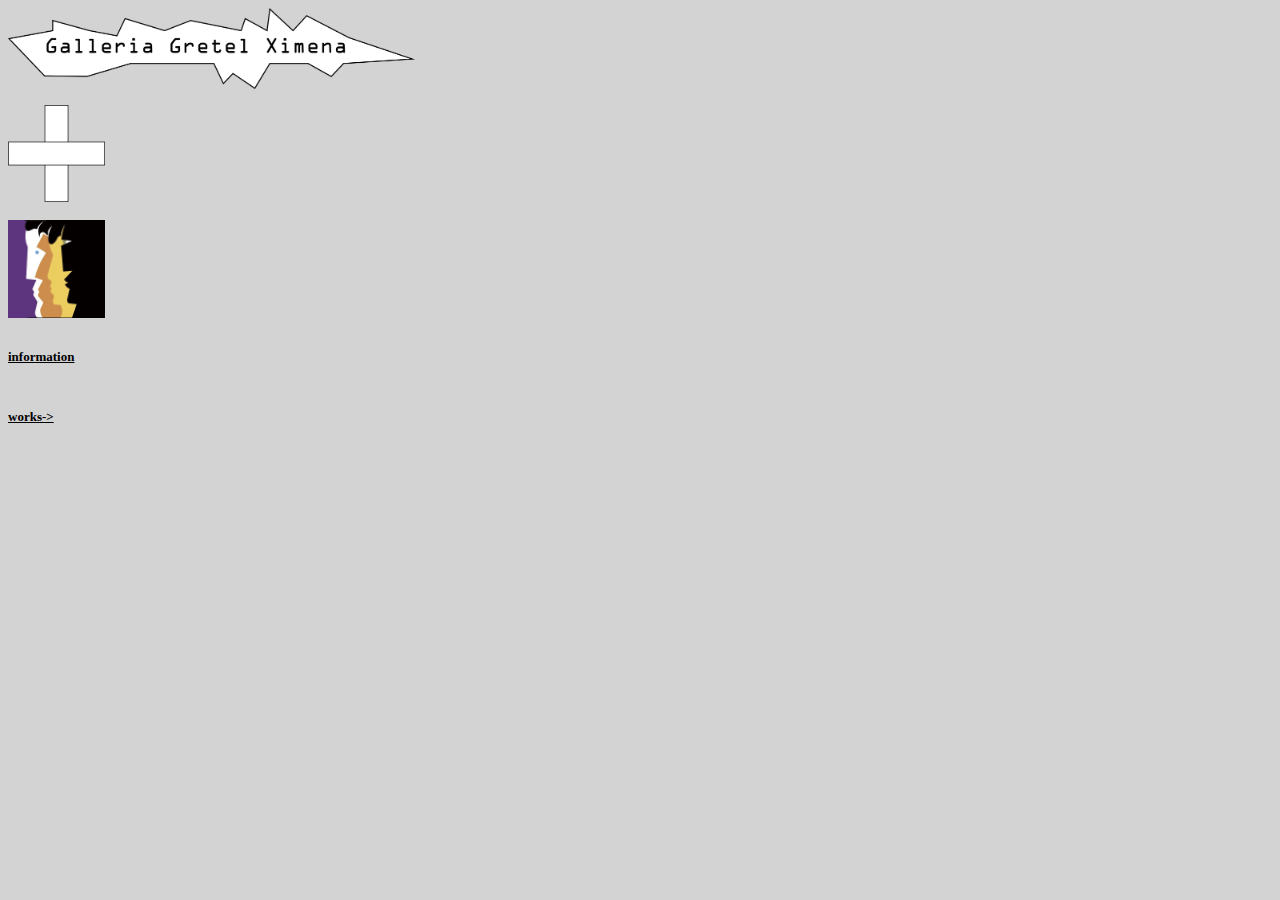
==== index.html @ b022861e "added new files" ====
<html>
<head>
    <meta charset="UTF-8">
    <meta name="viewport" content="width=device-width, initial-scale=1.0">
    <title></title>
    <link href="colors.css" rel="stylesheet" type="text/css">
    <link rel="icon" href="">
    </head>
<body>
    <img src="Untitled-3.png">
    <br>
    <img src="cross.png">
    <br>
    <br>
    <img src="xGd-f9XN_400x400.jpg">
    <br>
    <br>
    <div class="infobutton">
    <p><a href ="infopage.html"><b>information</b></a></p>
    </div>
    <br>
    <div class="worksbutton">
    <p><a href ="rpage.html"><b>works-></b></a></p>
    </div>
    
    
    
    
    
    
    
</body>
</html>
---- colors.css ----
body{
  background-color: lightgray;
  color: black;
}

img{
    height: 11%;
    width: inherit;
    float: ;
}

p{
    font-family: "OCR A Std";
    font-size: small; 
    
}


a:link {
  color: black;
}

a:visited {
  color: red;
}
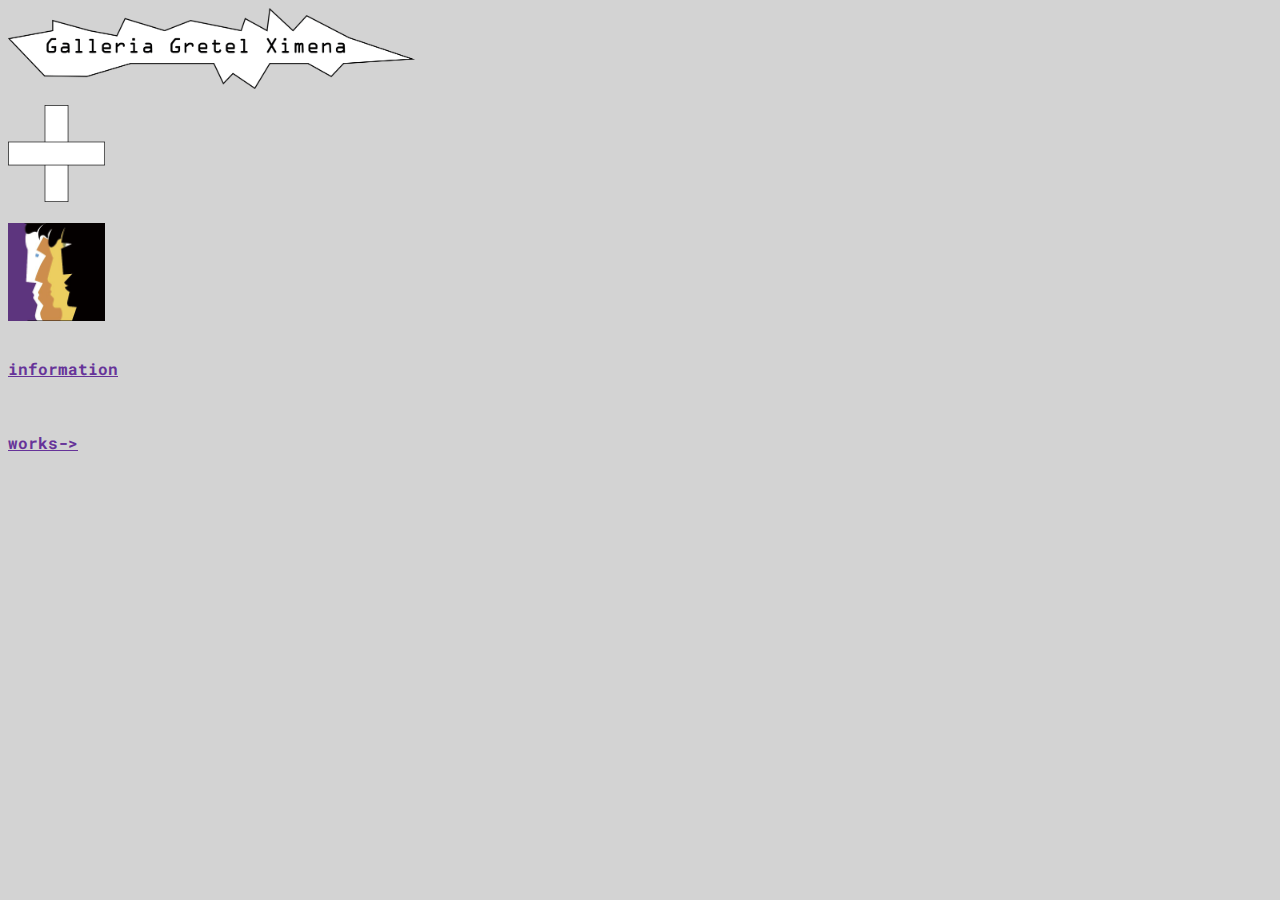
==== commit a48a51e0: "Update index.html" ====
--- a/index.html
+++ b/index.html
@@ -5,6 +5,7 @@
     <title></title>
     <link href="colors.css" rel="stylesheet" type="text/css">
     <link rel="icon" href="">
+    <link href="https://fonts.googleapis.com/css2?family=Roboto+Mono&display=swap" rel="stylesheet">
     </head>
 <body>
     <img src="Untitled-3.png">
@@ -30,4 +31,4 @@
     
     
 </body>
-</html>+</html>
--- a/colors.css
+++ b/colors.css
@@ -1,7 +1,12 @@
 body{
   background-color: lightgray;
   color: black;
+  font-family: 'Roboto Mono',monospace;
+  font-style: normal;
+  font-weight: 400;
 }
+
+
 
 img{
     height: 11%;
@@ -9,19 +14,15 @@
     float: ;
 }
 
-p{
-    font-family: "OCR A Std";
-    font-size: small; 
-    
-}
+
 
 
 a:link {
-  color: black;
+  color: rebeccapurple;
 }
 
 a:visited {
-  color: red;
+  color: rebeccapurple;
 }
 
 
@@ -30,4 +31,3 @@
 
 
 
-
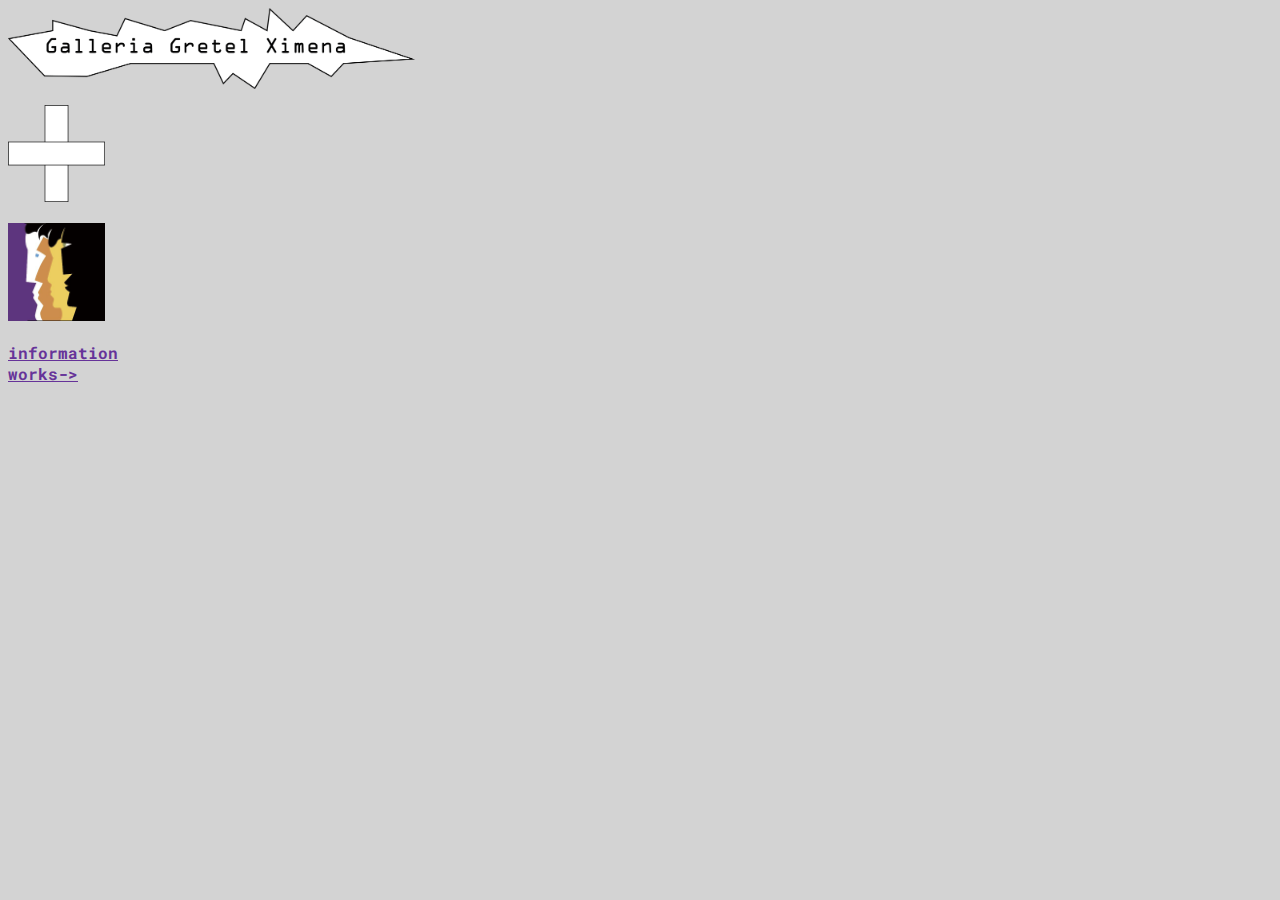
==== commit 4966349c: "Update index.html" ====
--- a/index.html
+++ b/index.html
@@ -16,13 +16,13 @@
     <img src="xGd-f9XN_400x400.jpg">
     <br>
     <br>
-    <div class="infobutton">
-    <p><a href ="infopage.html"><b>information</b></a></p>
-    </div>
+    
+   <a href ="infopage.html"><b>information</b></a>
+    
     <br>
-    <div class="worksbutton">
-    <p><a href ="rpage.html"><b>works-></b></a></p>
-    </div>
+    
+    <a href ="rpage.html"><b>works-></b></a>
+    
     
     
     
--- a/colors.css
+++ b/colors.css
@@ -31,3 +31,10 @@
 
 
 
+
+
+
+
+
+
+
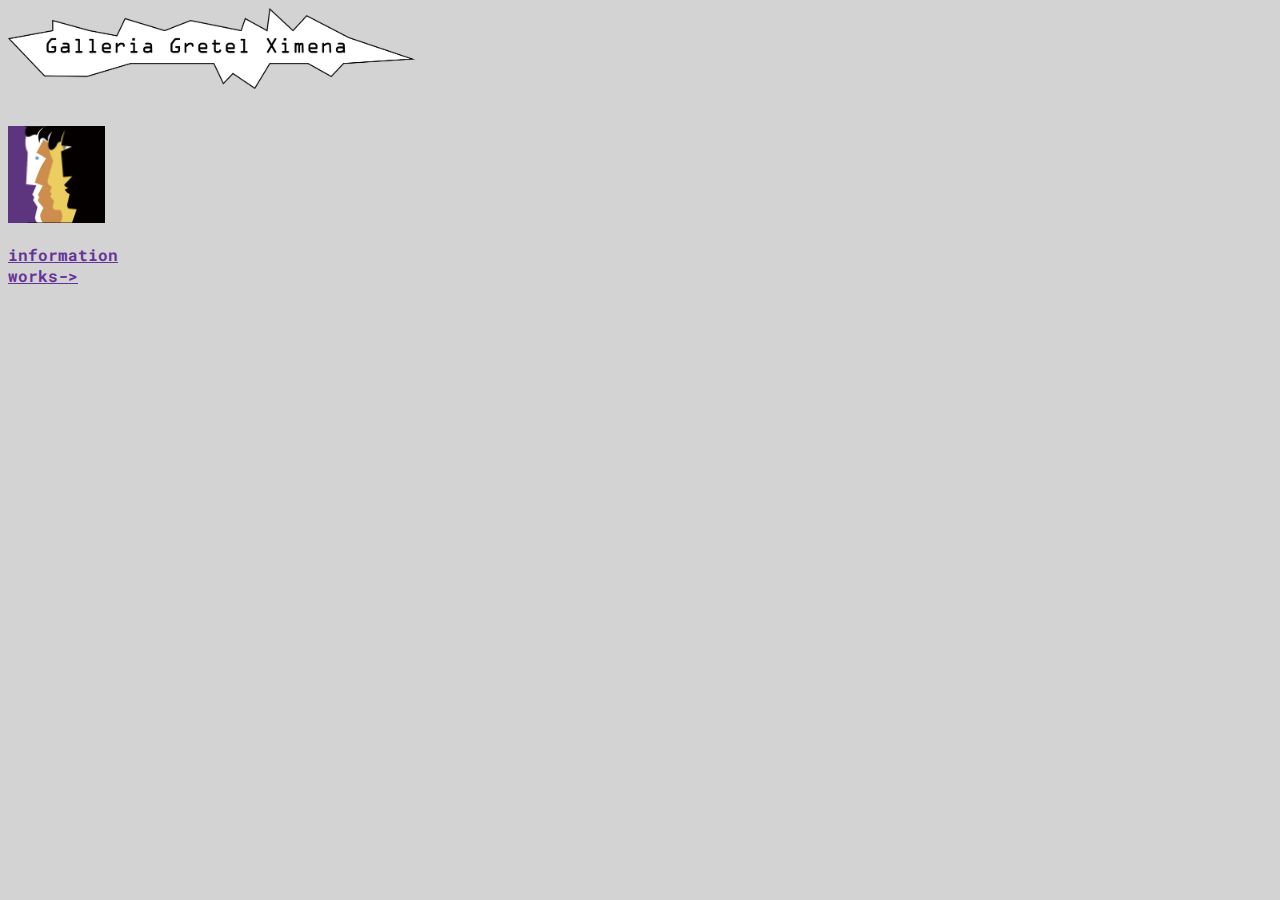
==== commit a812ff48: "Update index.html" ====
--- a/index.html
+++ b/index.html
@@ -9,8 +9,6 @@
     </head>
 <body>
     <img src="Untitled-3.png">
-    <br>
-    <img src="cross.png">
     <br>
     <br>
     <img src="xGd-f9XN_400x400.jpg">
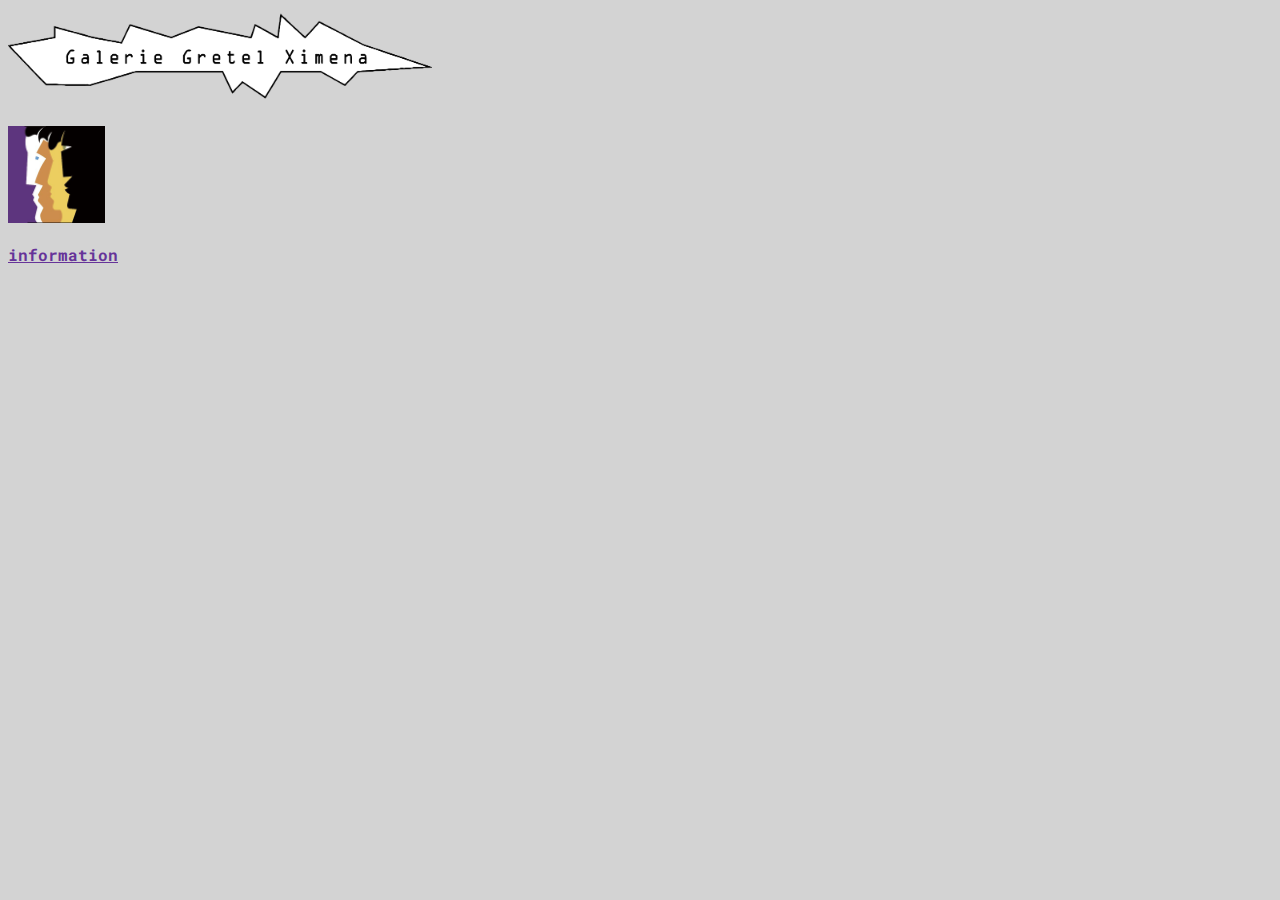
==== commit 819bbd6a: "temp took down works link" ====
--- a/index.html
+++ b/index.html
@@ -17,9 +17,7 @@
     
    <a href ="infopage.html"><b>information</b></a>
     
-    <br>
-    
-    <a href ="rpage.html"><b>works-></b></a>
+   
     
     
     
